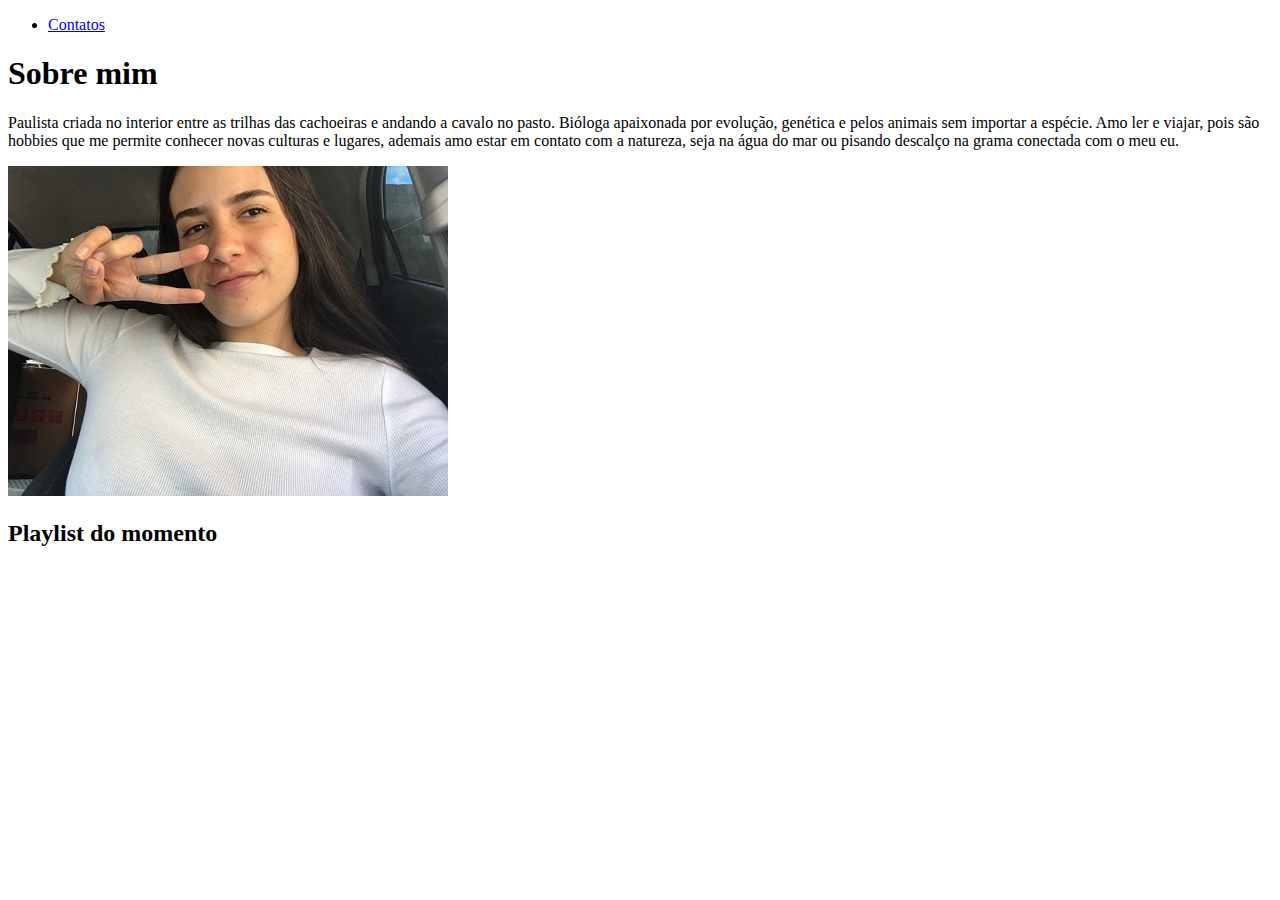
==== index.html @ e121b80f "Add files via upload" ====
<!DOCTYPE html>
<html lang="pt-br">
<head>
    <meta charset="UTF-8">
    <meta http-equiv="X-UA-Compatible" content="IE=edge">
    <meta name="viewport" content="width=device-width, initial-scale=1.0">
    <title>Meu Blog</title>
</head>
<body>
    <ul>
        <li>
            <a href="file:///C:/Users/Usuario/Desktop/FundamentosWeb/contato.html">Contatos</a>
        </li>
    </ul>

    <h1>Sobre mim</h1>
    <p>
        Paulista criada no interior entre as trilhas das
cachoeiras e andando a cavalo no pasto. Bióloga
apaixonada por evolução, genética e pelos
animais sem importar a espécie. Amo ler e viajar,
pois são hobbies que me permite conhecer novas
culturas e lugares, ademais amo estar em contato
com a natureza, seja na água do mar ou pisando
descalço na grama conectada com o meu eu.
    </p>

    <img src="assets/imagem/photo4990036280763066723.jpg" alt="Olha eu aqui!!!">

    <h2>Playlist do momento</h2>
    <iframe width="560" height="315" src="https://www.youtube.com/embed/m05-kE_tSB8" title="YouTube video player" frameborder="0" allow="accelerometer; autoplay; clipboard-write; encrypted-media; gyroscope; picture-in-picture" allowfullscreen></iframe>

</body>
</html>
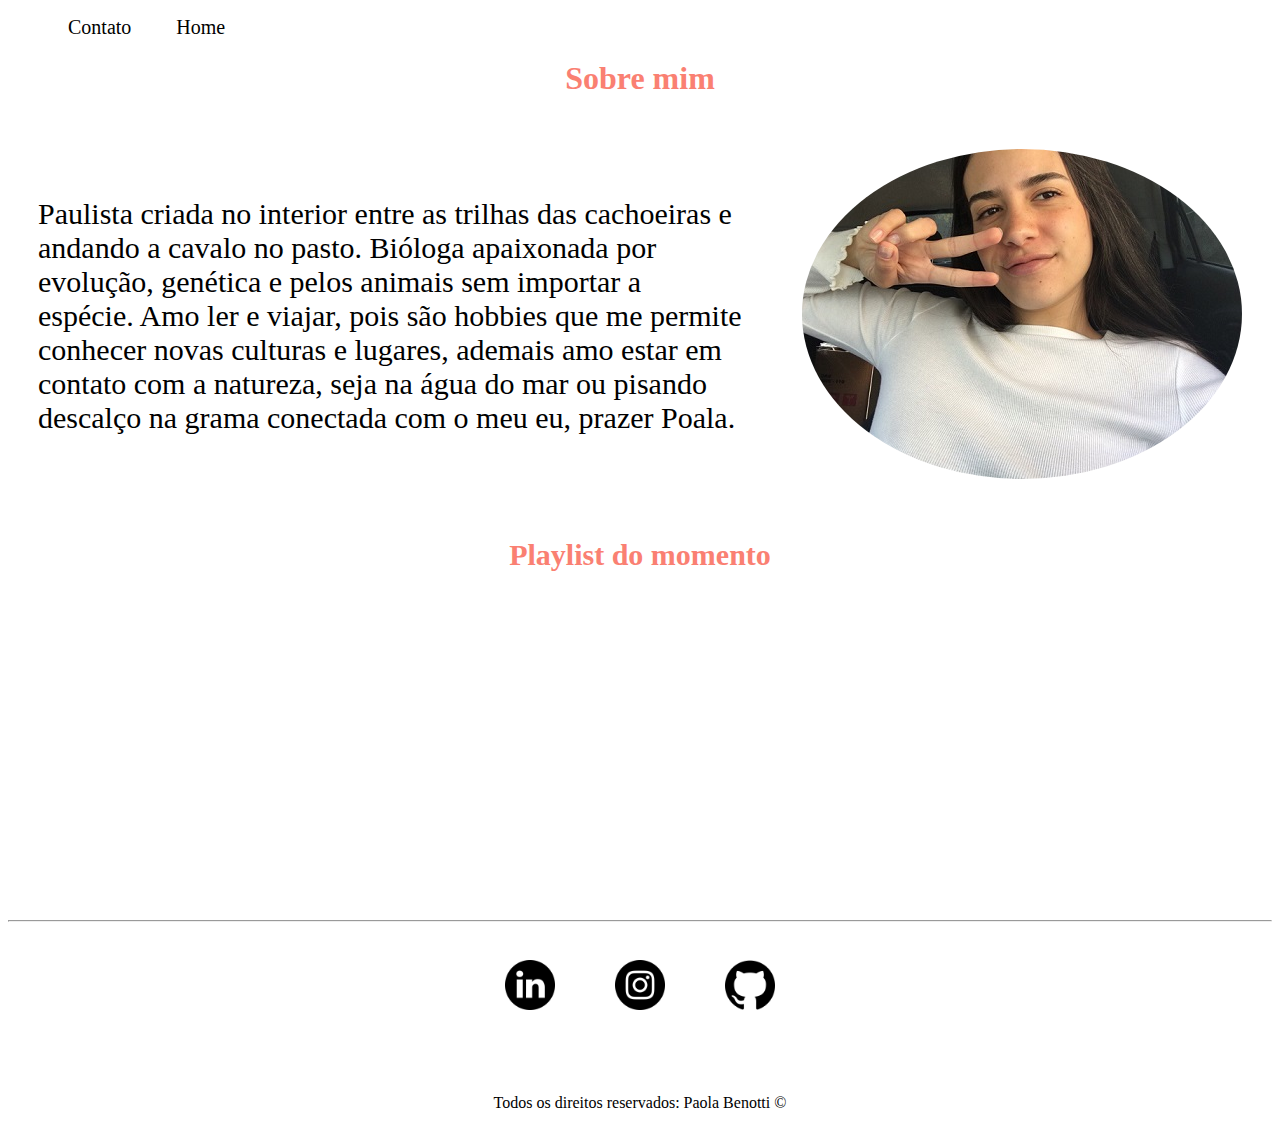
==== commit 689116f6: "Add files via upload" ====
--- a/index.html
+++ b/index.html
@@ -5,30 +5,61 @@
     <meta http-equiv="X-UA-Compatible" content="IE=edge">
     <meta name="viewport" content="width=device-width, initial-scale=1.0">
     <title>Meu Blog</title>
+
+    <link rel="stylesheet" href="assets/css/style.css">
+
 </head>
 <body>
-    <ul>
+    <ul id="menu">
         <li>
-            <a href="file:///C:/Users/Usuario/Desktop/FundamentosWeb/contato.html">Contatos</a>
+            <a href="file:///C:/Users/Usuario/Desktop/FundamentosWeb/contato.html">Contato</a>
+        </li>
+        <li>
+            <a href="file:///C:/Users/Usuario/Desktop/FundamentosWeb/index.html">Home</a>
         </li>
     </ul>
 
-    <h1>Sobre mim</h1>
-    <p>
-        Paulista criada no interior entre as trilhas das
-cachoeiras e andando a cavalo no pasto. Bióloga
-apaixonada por evolução, genética e pelos
-animais sem importar a espécie. Amo ler e viajar,
-pois são hobbies que me permite conhecer novas
-culturas e lugares, ademais amo estar em contato
-com a natureza, seja na água do mar ou pisando
-descalço na grama conectada com o meu eu.
-    </p>
+    <h1 class="center cor">Sobre mim</h1>
+    <div class="container">
+        <div class="p-30">
+             <p class="p1">
+        Paulista criada no interior entre as trilhas das cachoeiras e andando a cavalo no pasto. Bióloga apaixonada por evolução, genética e pelos animais sem importar a espécie. Amo ler e viajar, pois são hobbies que me permite conhecer novas culturas e lugares, ademais amo estar em contato com a natureza, seja na água do mar ou pisando
+        descalço na grama conectada com o meu eu, prazer Poala.
+    </p> 
+        </div>
+        <div>
+            <img class="br-50 p-30" src="assets/imagem/photo4990036280763066723.jpg" alt="Olha eu aqui!!!">
+        </div>   
+</div>
 
-    <img src="assets/imagem/photo4990036280763066723.jpg" alt="Olha eu aqui!!!">
+    <h2 class="center p1 cor">Playlist do momento</h2>
+    <div class="container">
+      <iframe width="560" height="315" src="https://www.youtube.com/embed/m05-kE_tSB8" title="YouTube video player" frameborder="0" allow="accelerometer; autoplay; clipboard-write; encrypted-media; gyroscope; picture-in-picture" allowfullscreen></iframe>  
+    </div>
 
-    <h2>Playlist do momento</h2>
-    <iframe width="560" height="315" src="https://www.youtube.com/embed/m05-kE_tSB8" title="YouTube video player" frameborder="0" allow="accelerometer; autoplay; clipboard-write; encrypted-media; gyroscope; picture-in-picture" allowfullscreen></iframe>
+    <hr>
+
+    <footer>
+        <div class="container mb-50">
+            <a href="https://www.linkedin.com/in/paola-benotti/ "target="_blank">
+                <img class="tm p-30" src="assets/imagem/linkedin.png" alt="Linkedin">
+            </a>
+           <a href="https://www.instagram.com/vetgram_br/"target="_blank">
+            <img class="tm p-30" src="assets/imagem/instagram.png" alt="Instagram">
+           </a>
+            <a href="https://github.com/PaolaBenotti"target="_blank">
+             <img class="tm p-30" src="assets/imagem/github.png" alt="GitHub">   
+            </a>
+            
+
+        </div>
+        <p class="center">
+            Todos os direitos reservados: Paola Benotti &copy
+        </p>
+        
+
+    </footer>
+
 
 </body>
 </html>--- a/assets/css/style.css
+++ b/assets/css/style.css
@@ -0,0 +1,60 @@
+/*
+ESTILO INDEX
+*/
+.center{
+    text-align: center;
+}
+.p1 {
+    font-size: 30px;
+}
+.container{
+    display: flex;
+    flex-flow: row;
+    justify-content:center;
+    align-items: center;
+}
+
+#menu li{
+    display: inline;
+    padding: 20px;
+    text-decoration: none;
+    font-size: 20px; ;
+}
+
+#menu li a {
+    text-decoration: none;
+    color: black;
+}
+
+#menu li a:hover{
+    color: salmon;
+}
+
+.p-30{
+    padding: 30px;
+}
+
+.br-50{
+    border-radius: 50%;
+}
+
+.tm{
+    width: 50px;
+    height: 50px;
+}
+
+.mb-50{
+    margin-bottom: 50px;
+}
+
+.cor{
+    color: salmon;
+}
+
+/*
+ESTILO CONTATO
+*/
+
+.cor{
+    color: salmon;
+}